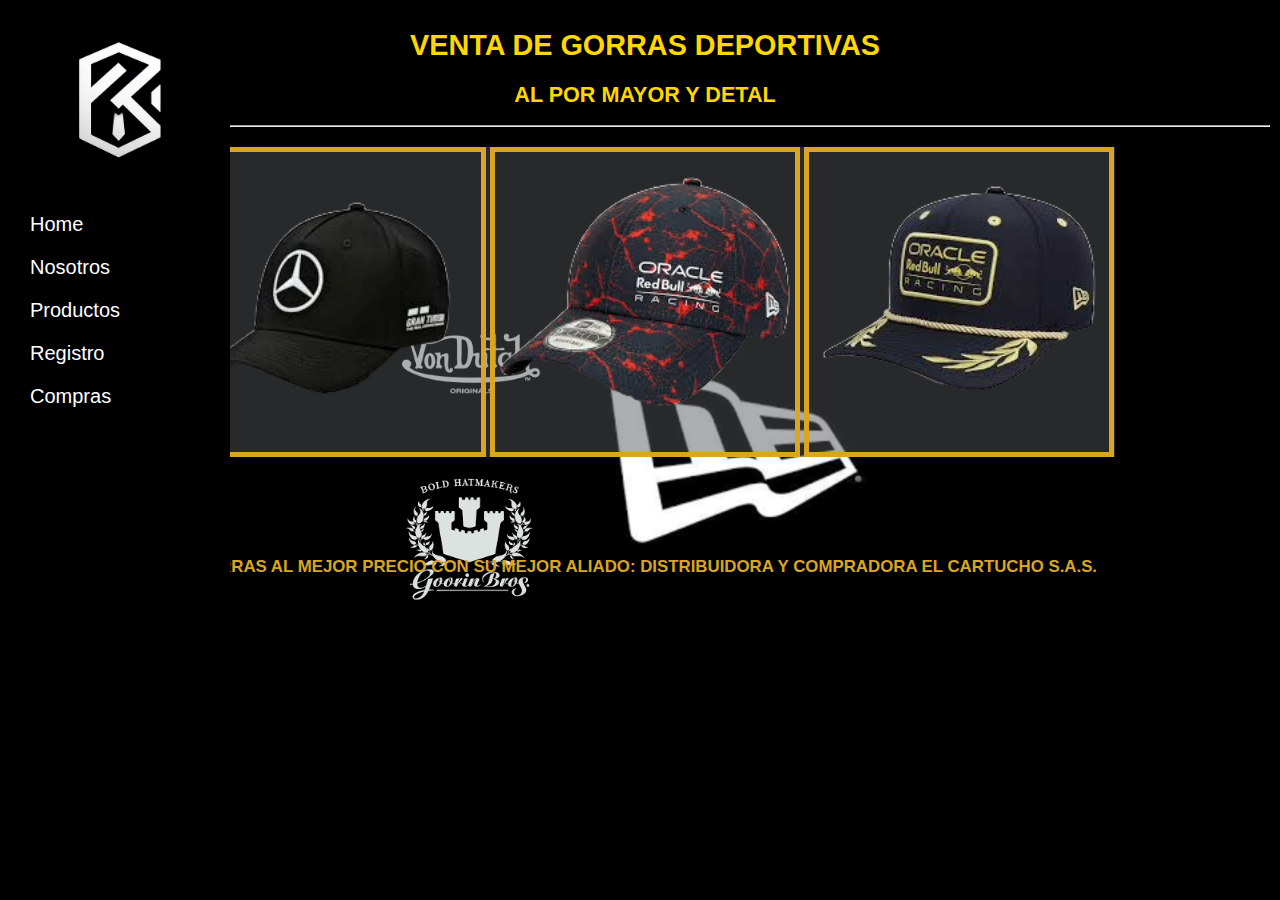
==== index.html @ c00a2a4d "cambie el nombre de <pagina principal> a <index>en todos los archivos" ====
<!DOCTYPE html>
<html lang="es">
<head>
    <meta charset="UTF-8">
    <meta name="viewport" content="width=device-width, initial-scale=1.0">
    <title>Compra y venta de gorras</title>
    <link rel="stylesheet" href="index.css">
</head>
<body>



    <div class="sidebar">
        <center>
            <img src="Imagenes PNG/Logo_empresa-removebg.png" height="200px" width="200px" >
            <nav>
                    <ul>
                            <li><a href="index.html">Home</a></li>
                            <li><a href="">Nosotros</a></li>
                            <li><a href="products.html">Productos</a></li>
                            <li><a href="register.html">Registro</a></li>
                            <li><a href="shopping.html">Compras</a></li>
                    </ul>
            </nav>
        </center>
    </div>



    <div class="content">
        <center>
            <h1 style="color: gold;">VENTA DE GORRAS DEPORTIVAS</h1>
            <h2 style="color: gold;">AL POR MAYOR Y DETAL</h2>
            <hr>
            <div class="img_in">
                <img src="Imagenes PNG/MB_Cap.png" height="300px" border="5" style="color: goldenrod;">
                <img src="Imagenes PNG/RB_Cap.png" height="300px" border="5" style="color: goldenrod;">
                <img src="Imagenes PNG/RBCh_Cap.png" height="300px" border="5" style="color: goldenrod;">
            </div>
        <h3 style="color: goldenrod;">GORRAS AL MEJOR PRECIO CON SU MEJOR ALIADO: DISTRIBUIDORA Y COMPRADORA EL CARTUCHO S.A.S.</h3>
        </center>
    </div>

</body>
</html>
---- index.css ----
body {
    background-color: black;
    background-image: url("Imagenes PNG/COMB_Logos.png"); 
    background-position: center;
    background-repeat: no-repeat;
    background-size: calc(40%);
    background-attachment: fixed;
    margin: 0px 0px 0px 10px;
    font-family: 'Lucida Sans', 'Lucida Sans Regular', 'Lucida Grande', 'Lucida Sans Unicode', Geneva, Verdana, sans-serif;
    font-size: 90%;
    display: block;
}

.sidebar {
    background-color: black;
    width: 220px;
    height: 100%;
    position: fixed;
}
.sidebar nav{
    text-align: left;
}
.sidebar nav ul{
    list-style-type: none;
    background-color: black;
    margin: 0;
    padding: 0;
}
.sidebar nav ul li{
    display: list-item;
    font-size: 20px;
}
.sidebar nav ul li a{
    color: white;
    text-decoration: none;
    padding: 10px 20px;
    display: inline-block;
}
.sidebar nav ul li a:hover{
    border-radius: 300px;
    background-color: goldenrod;
    color: black;
    border-style: double;
    transition: 0.25s ease-in-out;
}


.content {
    flex: 100;
    padding: 10px;
}
.content .img_in{
    margin-top: 20px;
    margin-bottom: 100px;
    height: 310px;
    width: 940px;
    background-color: rgba(82, 86, 89, 0.478);
}
.content .table{
    background-color: rgba(85, 80, 80, 0.71);
    opacity: 95%;
    width: 650px;
    border-radius: 20px;
    border-top-style: groove;
    border-bottom-style: groove ;   
}
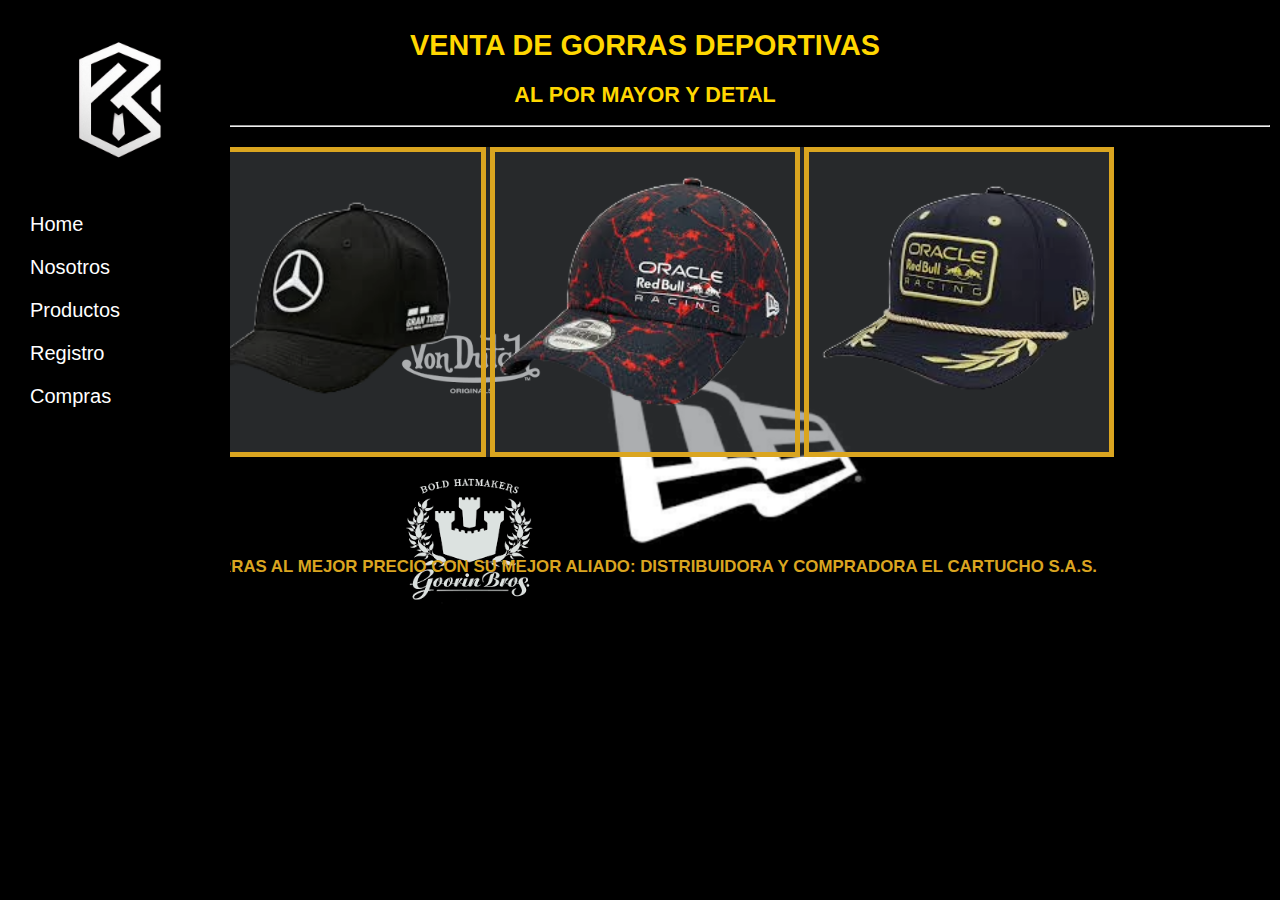
==== commit 429463f9: "Mini logo en el apartado de ventanas agregado" ====
--- a/index.html
+++ b/index.html
@@ -5,6 +5,7 @@
     <meta name="viewport" content="width=device-width, initial-scale=1.0">
     <title>Compra y venta de gorras</title>
     <link rel="stylesheet" href="index.css">
+    <link rel="icon" type="image/png" href="/Imagenes PNG/Logo empresa-ampliado.png">
 </head>
 <body>
 
--- a/index.css
+++ b/index.css
@@ -53,14 +53,6 @@
     margin-top: 20px;
     margin-bottom: 100px;
     height: 310px;
-    width: 940px;
+    width: fit-content;
     background-color: rgba(82, 86, 89, 0.478);
-}
-.content .table{
-    background-color: rgba(85, 80, 80, 0.71);
-    opacity: 95%;
-    width: 650px;
-    border-radius: 20px;
-    border-top-style: groove;
-    border-bottom-style: groove ;   
 }